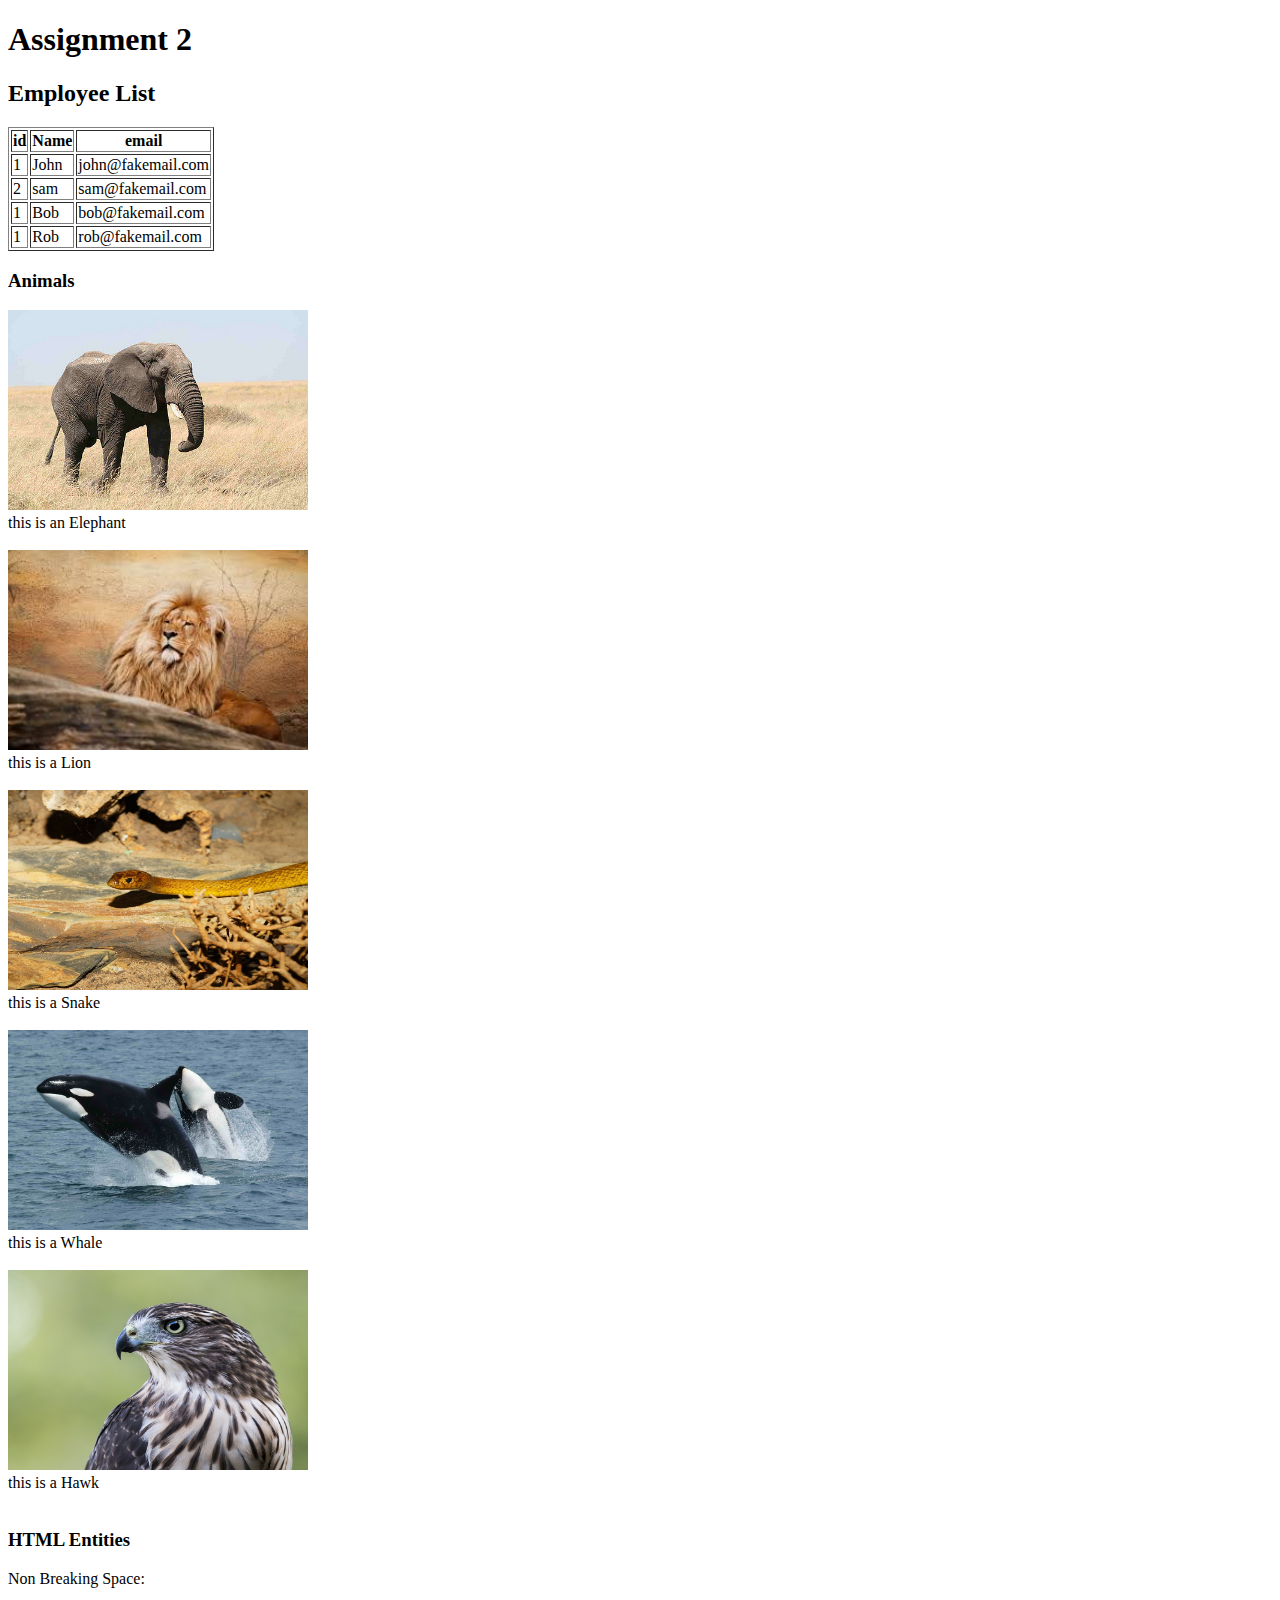
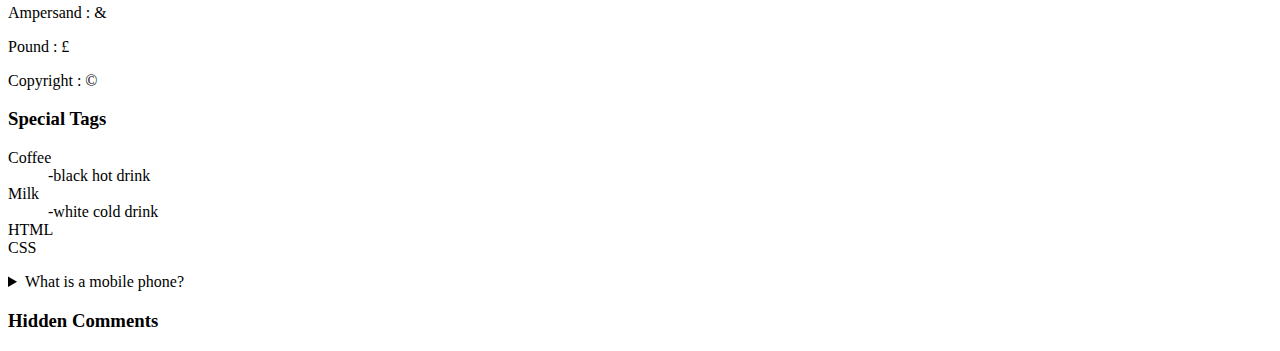
==== lib2024/assg-2/index.html @ 5b893754 "Started work on assg-2" ====
<!DOCTYPE html>
<html>
<head>
<nav>
	<title>Assignment 2</title>
</nav>
</head>
<body>
	<h1>Assignment 2</h1>
		<h2>Employee List</h2>
                  <table border="1">
			<thead> 
			<tr>
				<th>id</th>
				<th>Name</th>
				<th>email</th>
			</tr>
            </thead>
            <tbody>
            <tr>
            	<td>1</td>
            	<td>John</td>
            	<td>john@fakemail.com</td>
            </tr>
            <tr>
            	<td>2</td>
            	<td>sam</td>
            	<td>sam@fakemail.com</td>
            </tr>
            <tr>
            	<td>1</td>
            	<td>Bob</td>
            	<td>bob@fakemail.com</td>
            </tr>
            <tr>
            	<td>1</td>
            	<td>Rob</td>
            	<td>rob@fakemail.com</td>
            </tr>
            </tbody>
            </table>
	<h3>Animals</h3>
		<img src="elephant.jpg" alt="image 1" width="300" height="200">
            <figcaption>this is an Elephant</figcaption>
            <br>
            <img src="lion.jpg" alt="image 2" width="300" height="200">
            <figcaption>this is a Lion</figcaption>
            <br>
            <img src="snake.jpg" alt="image 3" width="300" height="200">
            <figcaption>this is a Snake</figcaption>
            <br>
            <img src="whale.jpg" alt="image 4" width="300" height="200">
            <figcaption>this is a Whale</figcaption>
            <br>
            <img src="hawk.jpg" alt="image 5" width="300" height="200">
            <figcaption>this is a Hawk</figcaption>
            <br>
      <h3>HTML Entities</h3>
            <nbsp>Non Breaking Space:
           <p>Ampersand : &#38;</p>
           <p>Pound : &#163; </p>
           <p>Copyright : &#169;</p>
      <h3>Special Tags</h3>
            <dl>
                  <dt>Coffee</dt>
                        <dd>-black hot drink</dd>
                  <dt>Milk</dt>
                        <dd>-white cold drink</dd>
                  <dt>HTML</dt>
                  <dt>CSS</dt>
            </dl>
                  <details>
                        <summary>What is a mobile phone?</summary>
                              <p>A mobile phone, cell phone or hand phone, sometimes shortened to simply mobile, cell or just phone, is a portable telephone that can make and receive calls over a radio frequency link while the user is moving within a telephone service area.</p>
                  </details>
   
                    <h3>Hidden Comments </h3>
                   <!--this is a test --> 

</body>
</html>
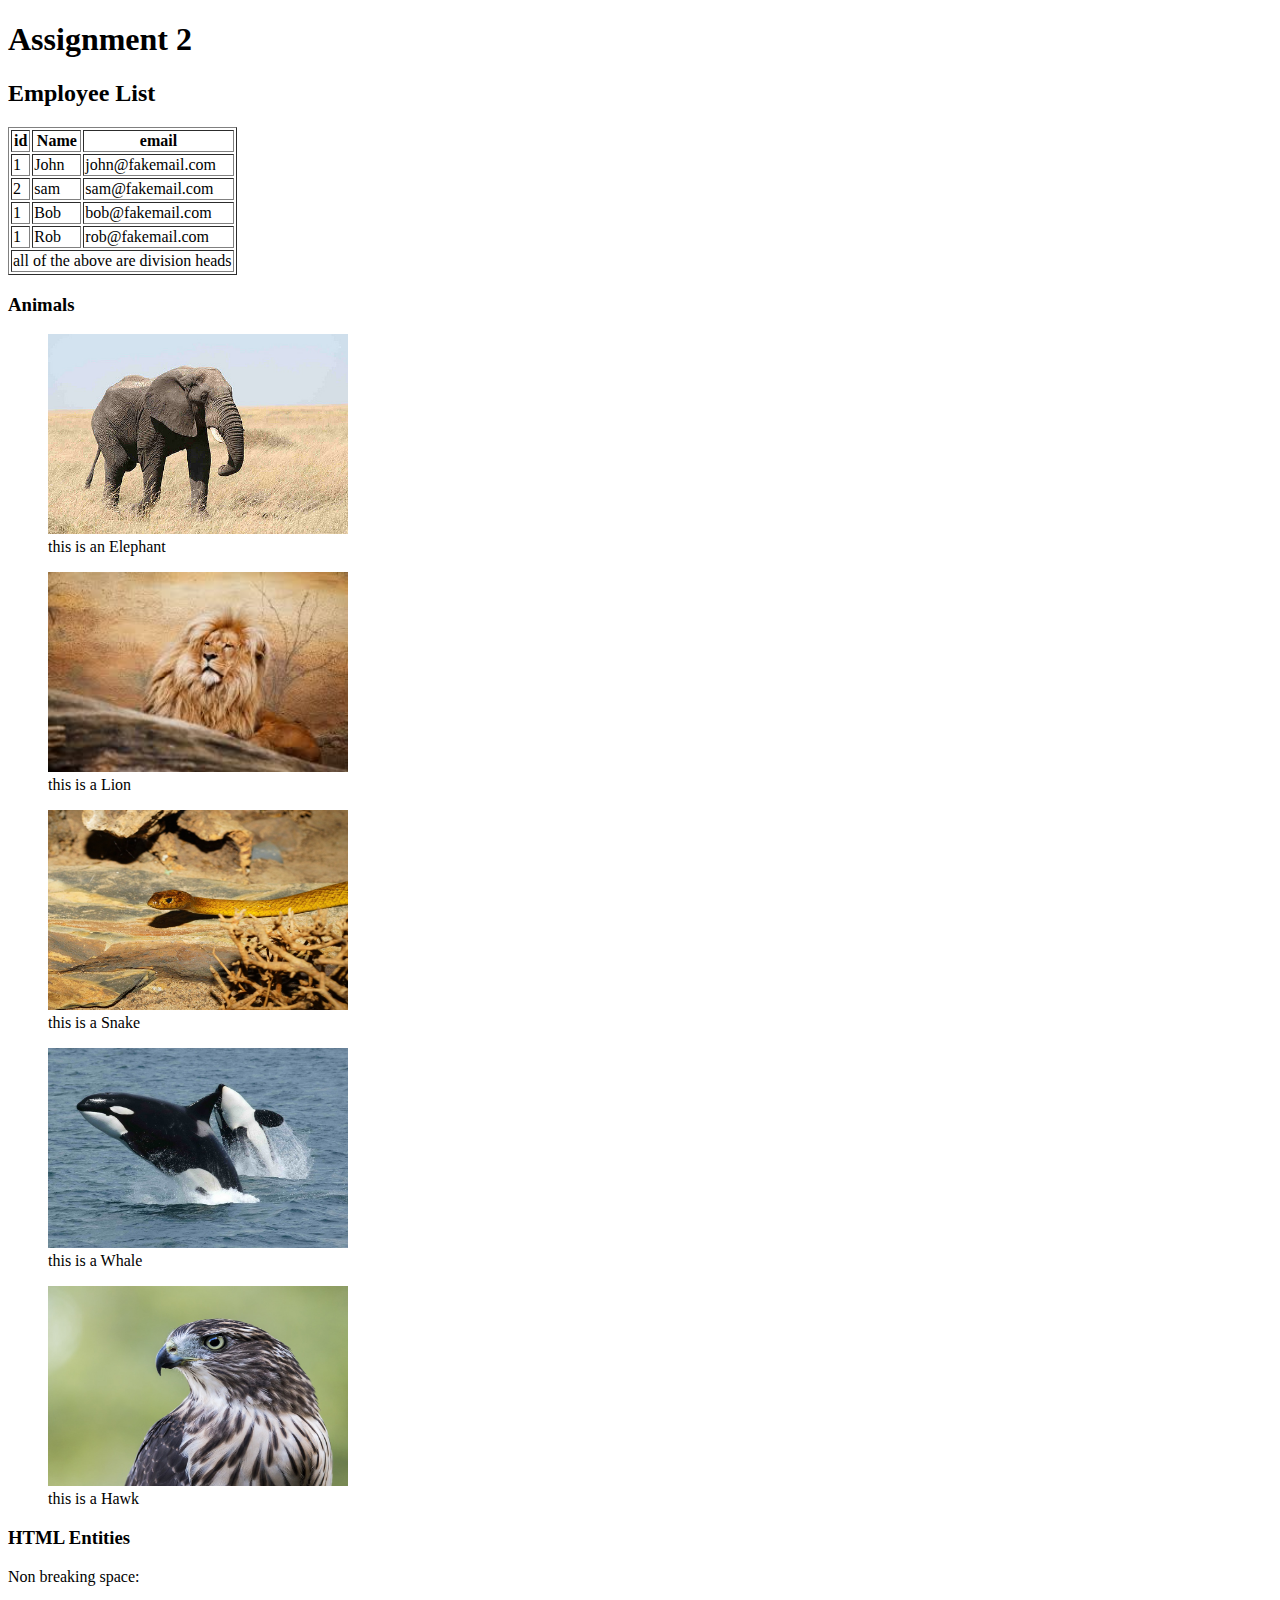
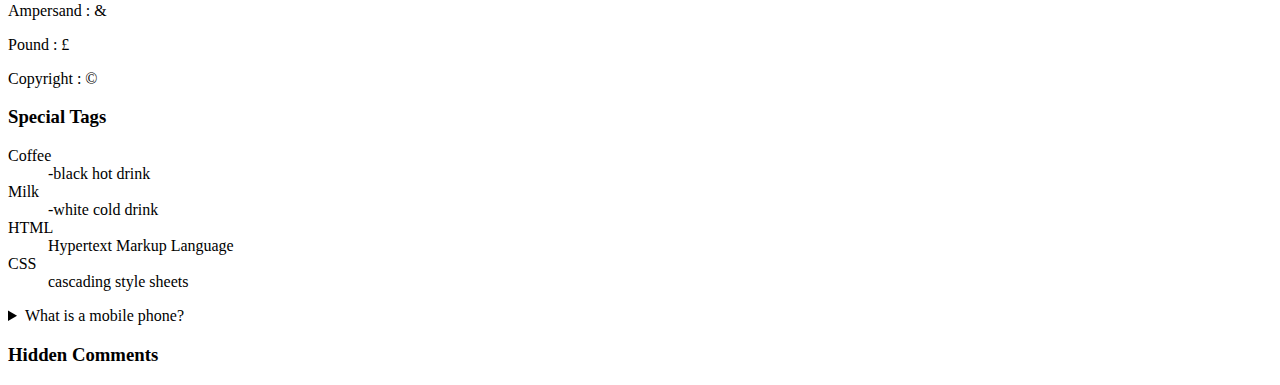
==== commit 4ff8bd23: "Finished 2nd assignment" ====
--- a/lib2024/assg-2/index.html
+++ b/lib2024/assg-2/index.html
@@ -1,13 +1,14 @@
 <!DOCTYPE html>
 <html>
 <head>
-<nav>
 	<title>Assignment 2</title>
-</nav>
 </head>
 <body>
 	<h1>Assignment 2</h1>
+      <!--This is a table-->
 		<h2>Employee List</h2>
+      <!--When I tried to put the CSS I was told that I did not need it, it that it could be deleted. I am not sure why-->
+
                   <table border="1">
 			<thead> 
 			<tr>
@@ -38,25 +39,35 @@
             	<td>rob@fakemail.com</td>
             </tr>
             </tbody>
+            <tfoot>
+            <tr>
+                  <td colspan="3">
+                  all of the above are division heads
+                  </td>
+                  <!--I Ran into issues at this point- I was struggling to expand this row -->
+            </tr>
+            </tfoot>
             </table>
 	<h3>Animals</h3>
-		<img src="elephant.jpg" alt="image 1" width="300" height="200">
-            <figcaption>this is an Elephant</figcaption>
-            <br>
-            <img src="lion.jpg" alt="image 2" width="300" height="200">
-            <figcaption>this is a Lion</figcaption>
-            <br>
-            <img src="snake.jpg" alt="image 3" width="300" height="200">
-            <figcaption>this is a Snake</figcaption>
-            <br>
-            <img src="whale.jpg" alt="image 4" width="300" height="200">
-            <figcaption>this is a Whale</figcaption>
-            <br>
-            <img src="hawk.jpg" alt="image 5" width="300" height="200">
-            <figcaption>this is a Hawk</figcaption>
-            <br>
+      <!--These are images of animals-->
+		<figure> <img src="elephant.jpg" alt="image 1" width="300" height="200">
+            <figcaption>this is an Elephant</figcaption></figure>
+            
+            <figure><img src="lion.jpg" alt="image 2" width="300" height="200">
+            <figcaption>this is a Lion</figcaption></figure>
+      
+            <figure><img src="snake.jpg" alt="image 3" width="300" height="200">
+            <figcaption>this is a Snake</figcaption></figure>
+            
+            <figure><img src="whale.jpg" alt="image 4" width="300" height="200">
+            <figcaption>this is a Whale</figcaption></figure>
+            
+            <figure><img src="hawk.jpg" alt="image 5" width="300" height="200">
+            <figcaption>this is a Hawk</figcaption></figure>
+            
       <h3>HTML Entities</h3>
-            <nbsp>Non Breaking Space:
+      <!-- These are symbols-->
+           <p>Non breaking space: &nbsp;</p> 
            <p>Ampersand : &#38;</p>
            <p>Pound : &#163; </p>
            <p>Copyright : &#169;</p>
@@ -67,14 +78,17 @@
                   <dt>Milk</dt>
                         <dd>-white cold drink</dd>
                   <dt>HTML</dt>
+                        <dd>Hypertext Markup Language</dd>
                   <dt>CSS</dt>
+                        <dd>cascading style sheets</dd>
             </dl>
                   <details>
+                        <!-- these are details-->
                         <summary>What is a mobile phone?</summary>
                               <p>A mobile phone, cell phone or hand phone, sometimes shortened to simply mobile, cell or just phone, is a portable telephone that can make and receive calls over a radio frequency link while the user is moving within a telephone service area.</p>
                   </details>
    
-                    <h3>Hidden Comments </h3>
+      <h3>Hidden Comments </h3>
                    <!--this is a test --> 
 
 </body>
